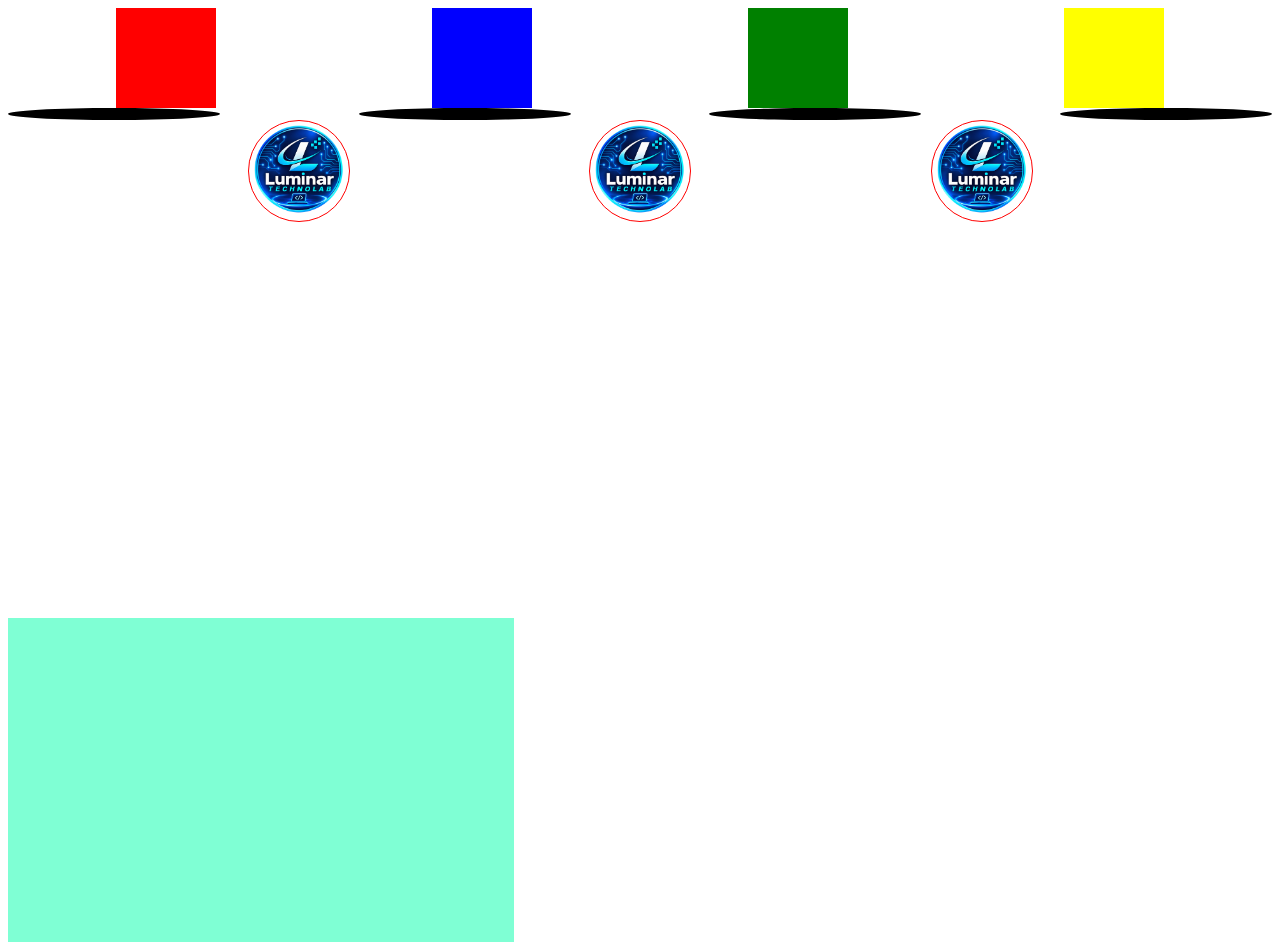
==== index.html @ c8e7feec "luminar website" ====
<!doctype html>
<html lang="en">
  <head>
    <meta charset="UTF-8" />
    <meta name="viewport" content="width=device-width, initial-scale=1.0" />
    <title>Document</title>
    <link rel="stylesheet" href="./style.css" />
  </head>
  <body>
    <div id="parent">
      <div id="red" class="box"></div>
      <div id="blue" class="box"></div>
      <div id="green" class="box"></div>
      <div id="yellow" class="box"></div>
    </div>
    <div id="parent2">
        <img class="img1" src=" https://thumbs.dreamstime.com/b/monarch-orange-butterfly-bright-summer-flowers-background-blue-foliage-fairy-garden-macro-artistic-image-monarch-167030287.jpg " alt="">
        <img class="img1" src=" https://thumbs.dreamstime.com/b/monarch-orange-butterfly-bright-summer-flowers-background-blue-foliage-fairy-garden-macro-artistic-image-monarch-167030287.jpg " alt="">
        <img class="img1" src=" https://thumbs.dreamstime.com/b/monarch-orange-butterfly-bright-summer-flowers-background-blue-foliage-fairy-garden-macro-artistic-image-monarch-167030287.jpg " alt="">
        <img class="img1" src=" https://thumbs.dreamstime.com/b/monarch-orange-butterfly-bright-summer-flowers-background-blue-foliage-fairy-garden-macro-artistic-image-monarch-167030287.jpg " alt="">
    </div>

    <div id="parent3">
<img class="image5" src="./assets/Luminar Technolab Tech Emblem.png" alt="">
<img class="image5" src="./assets/Luminar Technolab Tech Emblem.png" alt="">
<img class="image5" src="./assets/Luminar Technolab Tech Emblem.png" alt="">
    </div>
   
    <section id="images">
<div class="imagetwo">
<img id="shape" src="./assets/shape.png" alt="">
<img id="girl" src="./assets/girl.png" alt="">
</div>
    </section>
  </body>
</html>
---- style.css ----
#red{
    background-color: red;
}
#blue{
    background-color: blue;
}
#green{
    background-color: green;
}
#yellow{
    background-color: yellow;
}
.box{
    height: 100px;
    width: 100px;
    
}
#parent{
    display: flex;
    justify-content: space-around;
}
.img1{
    width: 200px;
    border: 6px solid black;
    border-radius: 50%;

}
#parent2{
    display: flex;
    justify-content: space-between;
}
#parent3{
    display: flex;
    justify-content: space-evenly;
}
.image5{
    width: 100px;
    height: 100px;
    border-radius: 50%;
    border: 1px solid red;
}
#images{
    position: relative;
    height: 80vh;

}
.imagetwo{
    position: absolute;
    height: 45%;
    width: 40%;
    bottom: 0;

    left: 0;
    background-color: aquamarine;
}
.imagetwo img{
    position: absolute;
    height: 100%;
    bottom: 0;
    left: 0;
transition: bottom 5s, left 5s;
}
.imagetwo:hover #girl{
    left: 30px;
}
.imagetwo:hover #shape{
    bottom: 50px;
}
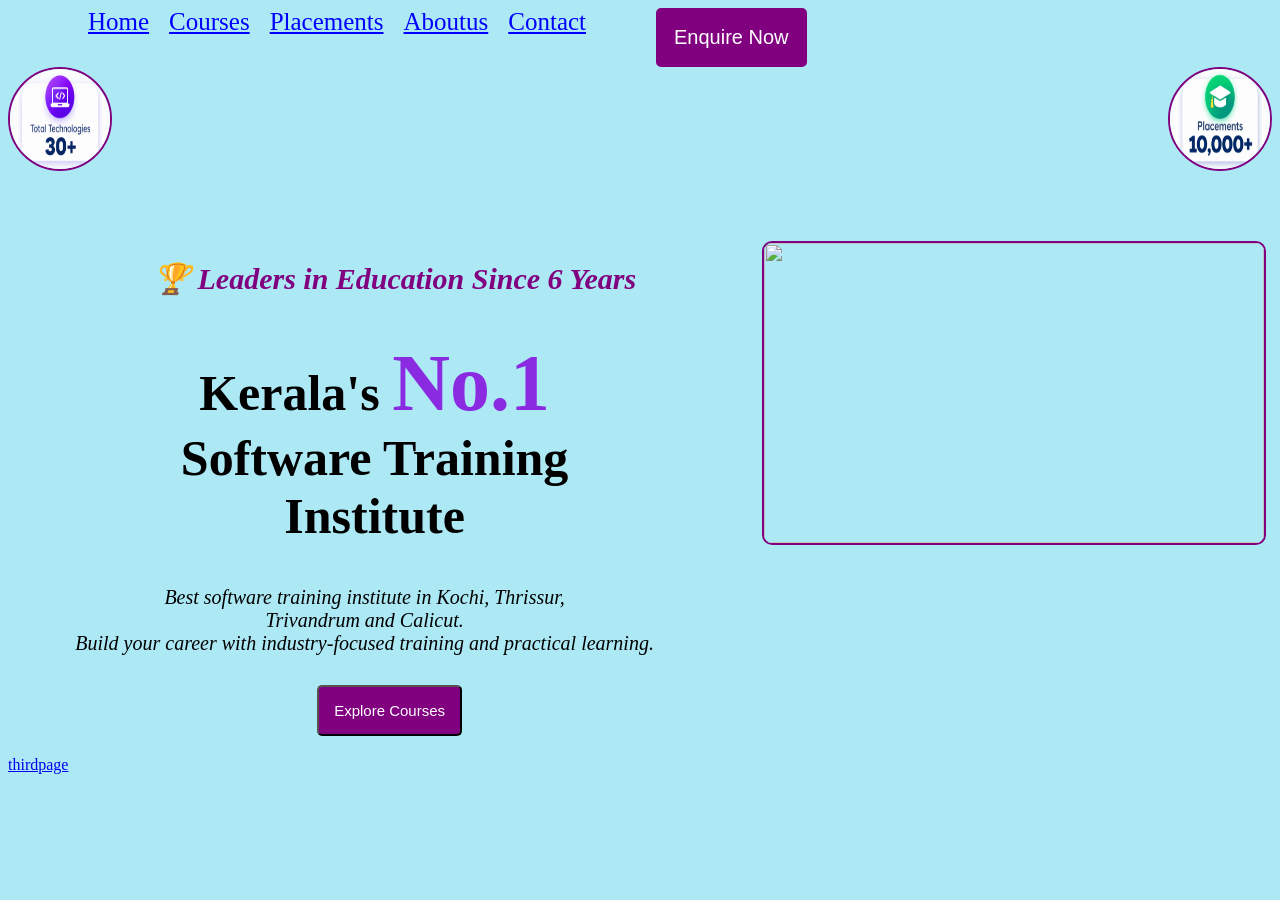
==== commit 0f5d2098: "deleted index.html page and style.css page and rename the home.html page the index.html" ====
--- a/index.html
+++ b/index.html
@@ -4,33 +4,58 @@
     <meta charset="UTF-8" />
     <meta name="viewport" content="width=device-width, initial-scale=1.0" />
     <title>Document</title>
-    <link rel="stylesheet" href="./style.css" />
+    <link rel="stylesheet" href="./luminarweb.css">
   </head>
-  <body>
-    <div id="parent">
-      <div id="red" class="box"></div>
-      <div id="blue" class="box"></div>
-      <div id="green" class="box"></div>
-      <div id="yellow" class="box"></div>
+  <body id="body">
+    <div>
+      <nav>
+        <img
+          id="logo1"
+          width="60px"
+          src="./Day 5/assets/Luminar Technolab Tech Emblem.png"
+          alt=""
+        />
+        <a class="nav1" href="Home.html">Home</a>
+        <a class="nav1" href="Courses.html">Courses</a>
+        <a class="nav1" href="Placements.html">Placements</a>
+        <a class="nav1" href="Aboutus.html">Aboutus</a>
+        <a class="nav1" href="Contact.html">Contact</a>
+
+        <button id="butn">Enquire Now</button>
+
+      </nav>
+      <div id="cards">
+<img class="card1" width="100px" src="./assets/Total Technologies 30+ Stat Card.png" alt="">
+    <img class="card1" width="100px" src="./assets/Modern Placements Achievement Card.png" alt="">
+      </div>
+      
     </div>
-    <div id="parent2">
-        <img class="img1" src=" https://thumbs.dreamstime.com/b/monarch-orange-butterfly-bright-summer-flowers-background-blue-foliage-fairy-garden-macro-artistic-image-monarch-167030287.jpg " alt="">
-        <img class="img1" src=" https://thumbs.dreamstime.com/b/monarch-orange-butterfly-bright-summer-flowers-background-blue-foliage-fairy-garden-macro-artistic-image-monarch-167030287.jpg " alt="">
-        <img class="img1" src=" https://thumbs.dreamstime.com/b/monarch-orange-butterfly-bright-summer-flowers-background-blue-foliage-fairy-garden-macro-artistic-image-monarch-167030287.jpg " alt="">
-        <img class="img1" src=" https://thumbs.dreamstime.com/b/monarch-orange-butterfly-bright-summer-flowers-background-blue-foliage-fairy-garden-macro-artistic-image-monarch-167030287.jpg " alt="">
+<section id="home">
+<div id="homecont">
+<h2>🏆 Leaders in Education Since 6 Years</h2>
+    <h1>
+      Kerala's <span>No.1</span><br />
+      Software Training<br />
+      Institute
+    </h1>
+    <p>
+      Best software training institute in Kochi, Thrissur,<br />
+      Trivandrum and Calicut. <br />
+      Build your career with industry-focused training and practical learning.
+    </p>
+
+    <button>Explore Courses</button>
+</div>
+
+    <div id="homeimg">
+<img id="student"
+        src=" https://static.vecteezy.com/system/resources/previews/002/876/198/large_2x/young-girl-sitting-using-laptop-with-expressions-and-gestures-on-background-photo.jpg "
+        alt=""
+      />
     </div>
+</section>
 
-    <div id="parent3">
-<img class="image5" src="./assets/Luminar Technolab Tech Emblem.png" alt="">
-<img class="image5" src="./assets/Luminar Technolab Tech Emblem.png" alt="">
-<img class="image5" src="./assets/Luminar Technolab Tech Emblem.png" alt="">
-    </div>
-   
-    <section id="images">
-<div class="imagetwo">
-<img id="shape" src="./assets/shape.png" alt="">
-<img id="girl" src="./assets/girl.png" alt="">
-</div>
-    </section>
+    <a href="Courses.html">thirdpage</a>
+
   </body>
 </html>
--- a/luminarweb.css
+++ b/luminarweb.css
@@ -0,0 +1,304 @@
+#img1{
+    width: 100%;
+    border: 2px solid purple;
+    border-radius: 10px;
+}
+nav{
+    display: flex;
+    justify-content: flex-start;
+    gap: 20px;
+    
+
+}
+.nav1{
+    color: blue;
+    font-size: 25px;
+
+}
+.nav1:hover{
+    color: white;
+    background-color: lightblue;
+    cursor: pointer;
+    border-radius: 3px;
+}
+#logo:hover{
+transform: scale(1.05);
+cursor: pointer;
+
+}
+#body{
+    background-color: rgb(173, 233, 245);
+}
+.logo1:hover{
+    transform: scale(1.05);
+cursor: pointer;
+}
+h2{
+    color: purple;
+    font-size: 30px;
+    font-style: italic;
+    margin-top: 70px;
+    margin-left: 60px;
+}
+h1{
+    color: black;
+    font-size: 50px;
+    margin-left: 20px;
+
+}
+span{
+    color: purple;
+}
+p{
+    color: black;
+    font-style: italic;
+    font-size: 20px;
+    margin: 30px;
+
+}
+button{
+    color: white;
+    background-color: purple;
+    font-size: 15px;
+    padding: 15px;
+    border-radius: 5px;
+    margin-left: 50px;
+    cursor: pointer;
+}
+#student{
+    width: 500px;
+    height: 300px;
+    margin-top: 50px;
+    border: 2px solid purple;
+    border-radius: 10px;
+    
+}
+#home{
+    display: flex;
+    justify-content: space-between;
+    text-align: center;
+    padding: 20px;
+}
+#homecont{
+    width: 55%;
+}
+#homeimg{
+    width: 40%;
+    text-align: right;
+}
+button:hover{
+    color: lightblue;
+    transform: scale(1,2);
+    cursor: pointer;
+}
+#cards{
+    display: flex;
+    justify-content: space-between;
+}
+
+.card1{
+    height: 100px;
+    width: 100px;
+    border: 2px solid purple;
+    border-radius: 50%;
+}
+.card1:hover{
+    color: lightblue;
+    transform: scale(1,.5);
+    cursor: pointer;
+}
+#butn{
+    color: white;
+    background-color: purple;
+    font-size: 20px;
+    border: 3px solid purple;
+    border-radius: 5px;
+    padding: 15px;
+    text-align: right;
+    cursor: pointer;
+}
+#sch{
+    margin-left: 60px;
+    border-radius: 3px;
+    margin-top: 80px;
+    padding: 10px;
+}
+#parent{
+    display: grid;
+    grid-template-columns: repeat(2, 1fr);
+    padding: 20px;
+    gap: 30px;
+}
+.crs{
+    height: 500px;
+width: 400px;
+    border: 3px solid purple;
+    border-radius: 5px;
+    padding: 10px;
+}
+.images{
+    width: 300px;
+    height: 200px;
+    
+}
+#para{
+    color: blue;
+    font-size: 50px;
+    font-style: oblique;
+    margin-left: 50px;
+
+}
+span{
+    color: brown;
+    font-size: 80px;
+}
+#option{
+    color: blue;
+    font-size: 20px;
+    font-style: oblique;
+    margin-left: 50px;
+}
+.box1{
+    width: 400px;
+    height: 600px;
+    padding: 20px;
+    background-color: bisque;
+}
+.box2{
+    width: 400px;
+    height: 500px;
+    padding: 20px;
+    background-color: rgb(187, 229, 229);
+    border: 2px solid purple;
+}
+#sec{
+    display: flex;
+    justify-content: space-between;
+    padding: 20px;
+}
+#msg{
+    color: brown;
+    font-style: italic;
+}
+#ceo{
+    font-size: 30px;
+    font-style: oblique;
+    color: rgb(41, 6, 74);
+}
+#ceo1:hover{
+    transform: scale(1.05);
+    cursor: pointer;
+}
+#ceoname{
+    color: black;
+    font-size: 20px;
+    font-style: inherit;
+}
+#lastp{
+    text-align: center;
+    color: red;
+    background-color: lightblue;
+    font-size: 30px;
+    font-style: oblique;
+}
+span{
+    color: blueviolet;
+}
+.ftr{
+    color: white;
+    background-color: rgb(57, 57, 235);
+    font-size: 20px;
+    text-align: left;
+}
+#image1{
+height: 200px;
+width: 400px;
+}
+#image2{
+    height: 200px;
+    width: 400px;
+}
+#image3{
+    height: 200px;
+    width: 400px;
+}
+#image4{
+    height: 200px;
+    width: 400px;
+}
+#placement{
+    text-align: center;
+    font-style: italic;
+    color: purple;
+}
+#para{
+    text-align: center;
+    color: black;
+    font-size: 30px;
+}
+#placementbox{
+    display: flex;
+    justify-content: space-around;
+    padding: 20px;
+    gap: 30px;
+}
+.place-box{
+    color: purple;
+    background-color: rgb(244, 244, 175);
+    width: 100px;
+    height: 80px;
+    border: 2px solid purple;
+    border-radius: 5px;
+    padding: 10px;
+    font-size: 10px;
+    cursor: pointer;
+}
+.place-box:hover{
+    transform: scale(1.05);
+}
+#companies{
+    display: flex;
+    justify-content: space-around;
+}
+.comp{
+    width: 200px;
+    border: 2px solid purple;
+    border-radius: 50%;
+    cursor: pointer;
+}
+.comp:hover{
+    transform: scale(1.05);
+}
+.banners:hover{
+transform: scale(1.05);
+}
+.cont{
+    margin-left: 30px;
+    margin: 10px;
+}
+.touch{
+    height: 600px;
+    width: 400px;
+    border: 2px solid white;
+    padding: 20px;
+
+}
+.form{
+    padding: 30px;
+    font-size: 20px;
+    font-style: oblique;
+    color: black;
+    margin: 20px;
+    height: 500px;
+    width: 350px;
+    border: 2px solid white;
+}
+#sec1{
+    display: flex;
+    justify-content: space-evenly;
+    padding: 20px;
+}
+#msg{
+    font-size: 15px;
+    color: purple;
+}
